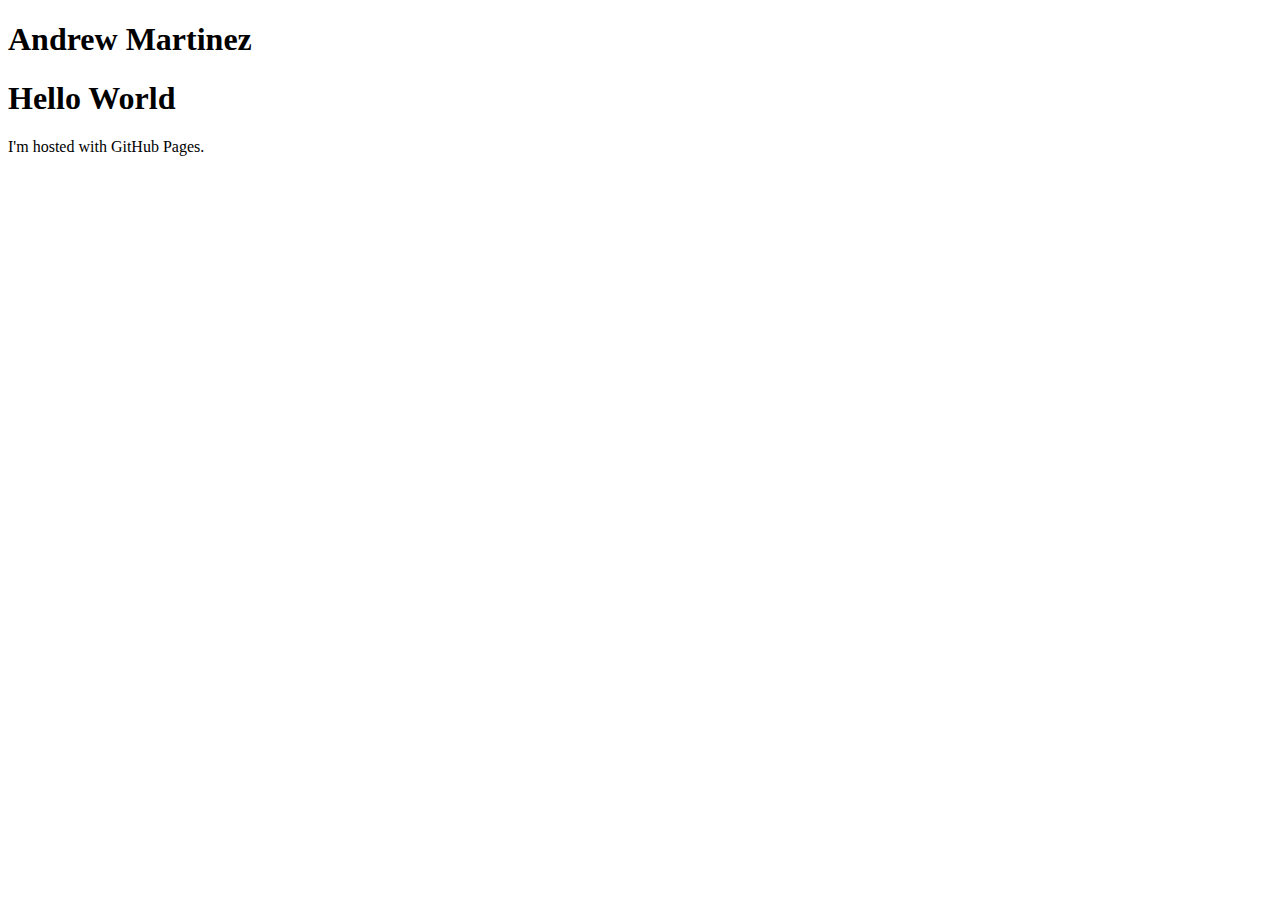
==== index.html @ 8cb9ecc5 "changes" ====
<!DOCTYPE html>
<html>
    <head>
        <meta charset="UTF-8">
        <link rel="stylesheet" href="./styles.css">
        <title>Andrew Martinez</title>
    </head>
    <body>
    <div class="topline">
        <h1> Andrew Martinez </h1>
    </div>
    <h1>Hello World</h1>
    <p>I'm hosted with GitHub Pages.</p>
    </body>
</html>
---- styles.css ----
.titlebar {
    color:#111D13;
    background-color: #A1CCA5;
    margin-bottom: 0px;
    padding-top: 5px;
    padding-bottom: 8px;
    font-size: 25px;

}
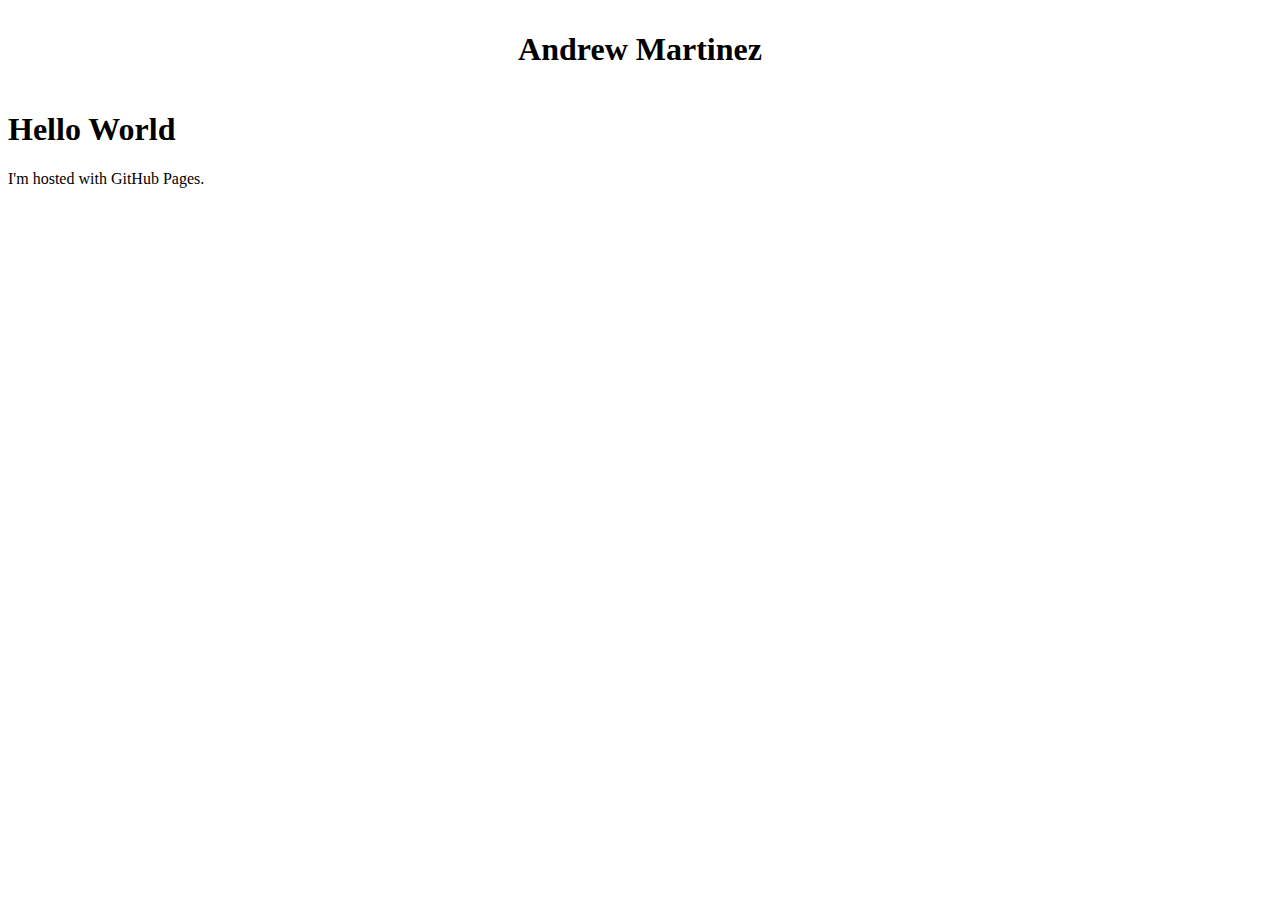
==== commit cb01fa95: "new stuff" ====
--- a/index.html
+++ b/index.html
@@ -2,7 +2,15 @@
 <html>
     <head>
         <meta charset="UTF-8">
-        <link rel="stylesheet" href="./styles.css">
+        <style>
+            .topline {
+                margin: 10px;
+                display: flex;
+                align-items: center;    
+                justify-content: center;
+                
+            }
+        </style>
         <title>Andrew Martinez</title>
     </head>
     <body>
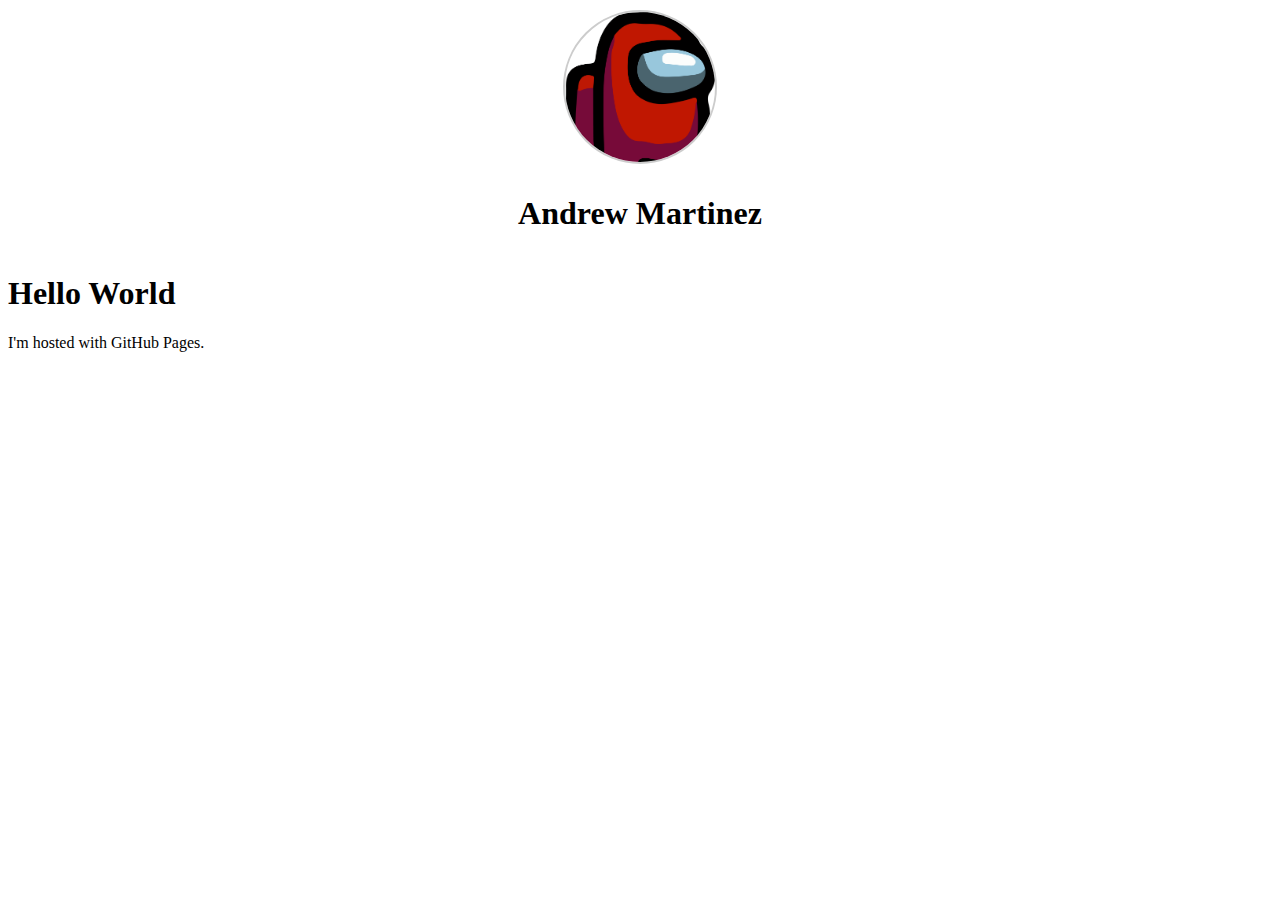
==== commit ccce736b: "Update index.html" ====
--- a/index.html
+++ b/index.html
@@ -3,17 +3,37 @@
     <head>
         <meta charset="UTF-8">
         <style>
-            .topline {
+            .topline 
+            {
                 margin: 10px;
                 display: flex;
                 align-items: center;    
                 justify-content: center;
-                
+            }
+            .circle 
+            {
+                width: 150px; /* Set the width and height to create a circle */
+                height: 150px;
+                border-radius: 50%; /* Makes the element circular */
+                overflow: hidden; /* Clips the content to the shape of the circle */
+                border: 2px solid #ccc; /* Optional border */
+            }
+
+            .circle img 
+            {
+                width: 100%; /* Make the image fill the circular container */
+                height: auto; /* Maintain aspect ratio */
+                display: block; /* Ensure the image doesn't create extra space */
             }
         </style>
         <title>Andrew Martinez</title>
     </head>
     <body>
+    <div class="topline">
+        <div class="circle">
+            <img src="images/amongus.png" alt="Picture of Andrew Martinez">
+        </div>
+    </div>
     <div class="topline">
         <h1> Andrew Martinez </h1>
     </div>
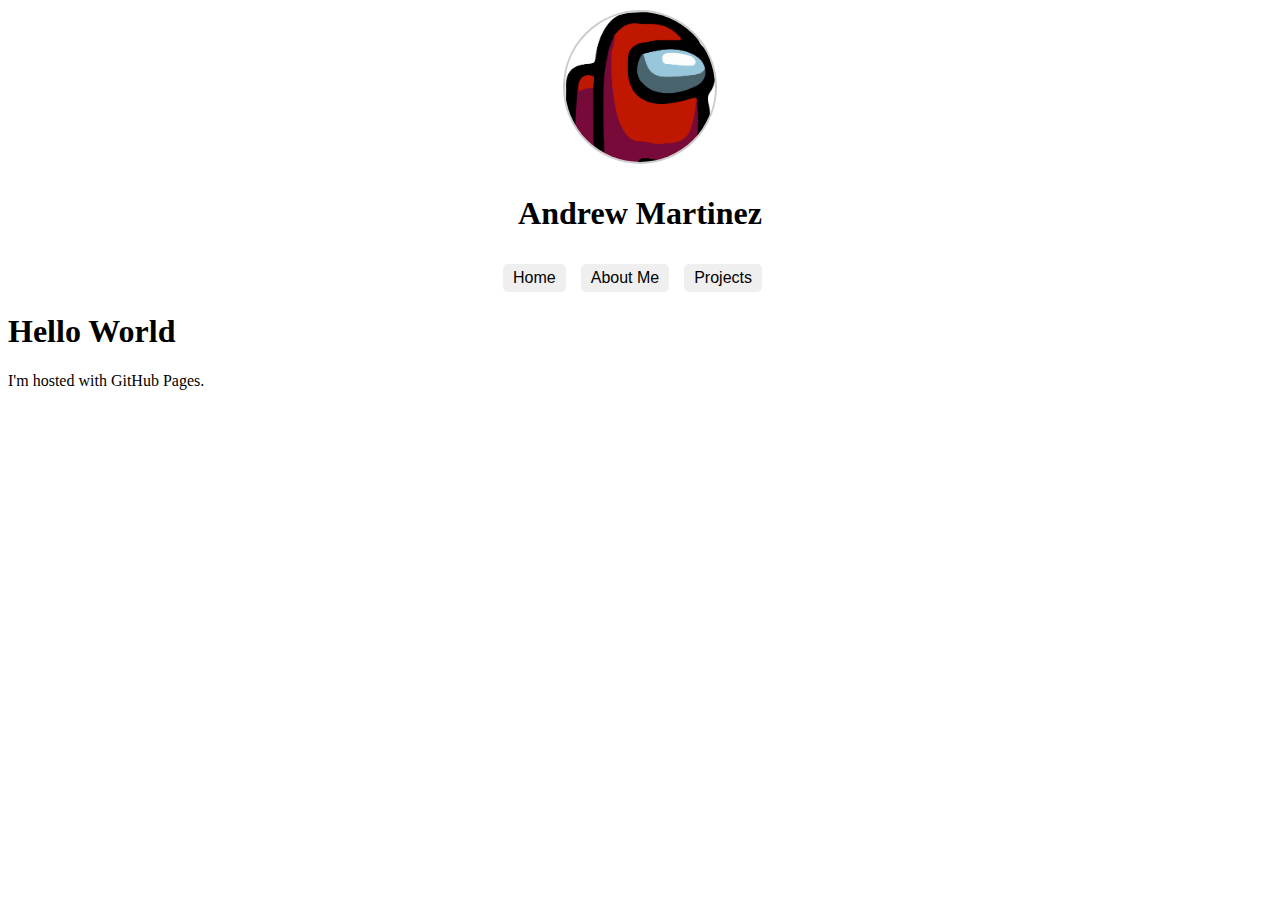
==== commit 6c04652a: "added pages" ====
--- a/index.html
+++ b/index.html
@@ -25,7 +25,26 @@
                 height: auto; /* Maintain aspect ratio */
                 display: block; /* Ensure the image doesn't create extra space */
             }
+            .my-button 
+            {
+                /*background-color: #3498db;*/
+                /*color: #fff;*/
+                border: none;
+                padding: 5px 10px;
+                text-align: center;
+                text-decoration: none;
+                display: inline-block;
+                font-size: 16px;
+                border-radius: 5px;
+                cursor: pointer;
+                margin-right: 15px;
+            }
         </style>
+        <script>
+            function openNewLocalPage(url) {
+              window.location.href = url;
+            }
+        </script>          
         <title>Andrew Martinez</title>
     </head>
     <body>
@@ -37,6 +56,11 @@
     <div class="topline">
         <h1> Andrew Martinez </h1>
     </div>
+    <div class="topline">
+        <button class="my-button">Home</button>
+        <button class="my-button" onclick="openNewLocalPage">About Me</button>
+        <button class="my-button">Projects</button>
+    </div>
     <h1>Hello World</h1>
     <p>I'm hosted with GitHub Pages.</p>
     </body>
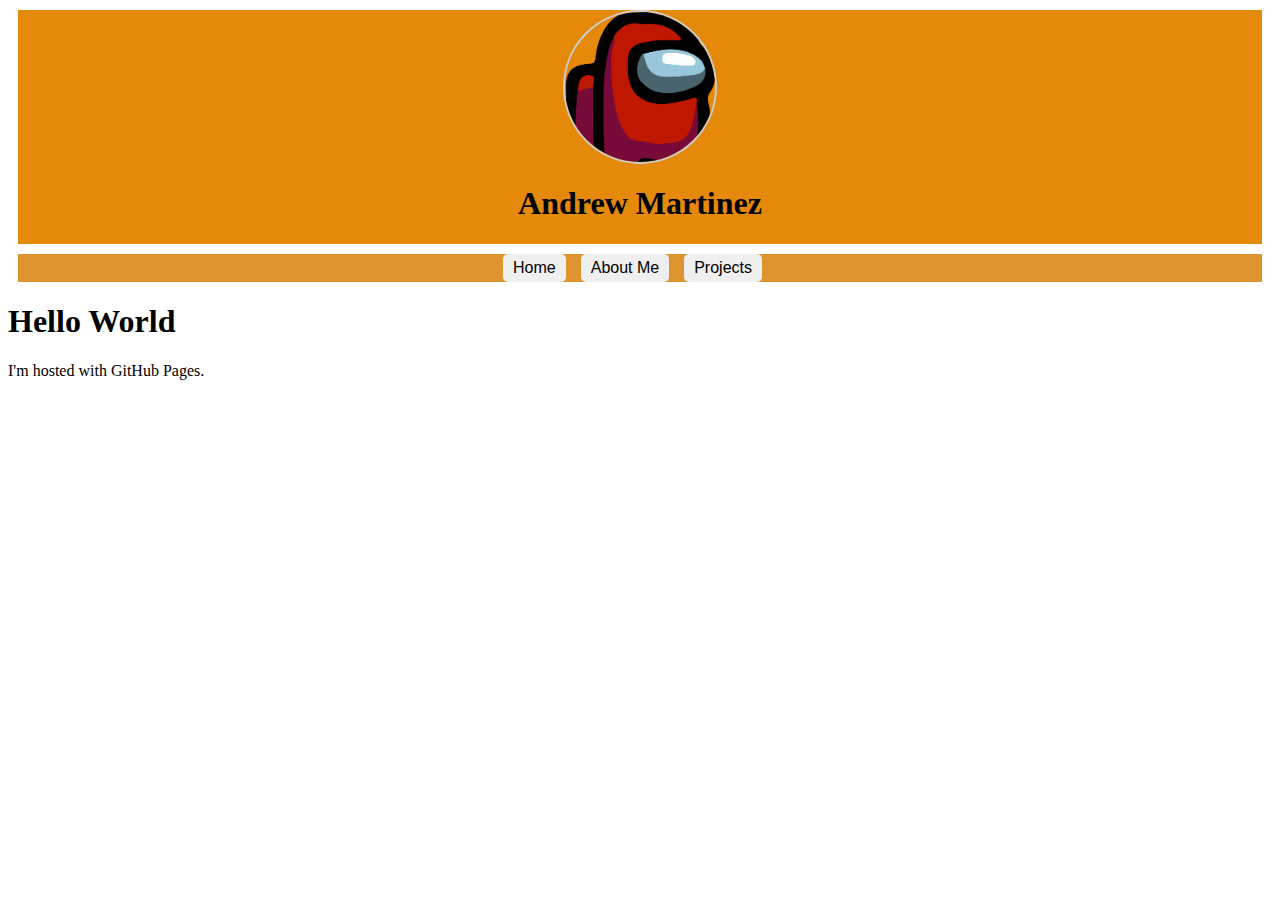
==== commit 2af064c7: "colors" ====
--- a/index.html
+++ b/index.html
@@ -2,64 +2,21 @@
 <html>
     <head>
         <meta charset="UTF-8">
-        <style>
-            .topline 
-            {
-                margin: 10px;
-                display: flex;
-                align-items: center;    
-                justify-content: center;
-            }
-            .circle 
-            {
-                width: 150px; /* Set the width and height to create a circle */
-                height: 150px;
-                border-radius: 50%; /* Makes the element circular */
-                overflow: hidden; /* Clips the content to the shape of the circle */
-                border: 2px solid #ccc; /* Optional border */
-            }
-
-            .circle img 
-            {
-                width: 100%; /* Make the image fill the circular container */
-                height: auto; /* Maintain aspect ratio */
-                display: block; /* Ensure the image doesn't create extra space */
-            }
-            .my-button 
-            {
-                /*background-color: #3498db;*/
-                /*color: #fff;*/
-                border: none;
-                padding: 5px 10px;
-                text-align: center;
-                text-decoration: none;
-                display: inline-block;
-                font-size: 16px;
-                border-radius: 5px;
-                cursor: pointer;
-                margin-right: 15px;
-            }
-        </style>
-        <script>
-            function openNewLocalPage(url) {
-              window.location.href = url;
-            }
-        </script>          
+        <link rel="stylesheet" href="styles.css">
+        <script type="text/javascript" src="scripts.js"></script>       
         <title>Andrew Martinez</title>
     </head>
     <body>
-    <div class="topline">
+    <div class="topline topbox">
         <div class="circle">
             <img src="images/amongus.png" alt="Picture of Andrew Martinez">
         </div>
-    </div>
-    <div class="topline">
         <h1> Andrew Martinez </h1>
     </div>
-    <div class="topline">
+    <div class="topline menu">
         <button class="my-button">Home</button>
-        <button class="my-button" onclick="openNewLocalPage">About Me</button>
-        <button class="my-button">Projects</button>
+        <button class="my-button" onclick="openNewLocalPage('aboutme.html')">About Me</button>
+        <button class="my-button" onclick="openNewLocalPage('projects.html')">Projects</button>
     </div>
     <h1>Hello World</h1>
     <p>I'm hosted with GitHub Pages.</p>
--- a/styles.css
+++ b/styles.css
@@ -0,0 +1,48 @@
+
+.topline 
+{
+    margin: 10px;
+    display: flex;
+    align-items: center;    
+    justify-content: center;
+}
+.circle 
+{
+    width: 150px; /* Set the width and height to create a circle */
+    height: 150px;
+    border-radius: 50%; /* Makes the element circular */
+    overflow: hidden; /* Clips the content to the shape of the circle */
+    border: 2px solid #ccc; /* Optional border */
+}
+
+.circle img 
+{
+    width: 100%; /* Make the image fill the circular container */
+    height: auto; /* Maintain aspect ratio */
+    display: block; /* Ensure the image doesn't create extra space */
+    border-color: black;
+}
+.my-button 
+{
+    /*background-color: #3498db;*/
+    /*color: #fff;*/
+    border: none;
+    padding: 5px 10px;
+    text-align: center;
+    text-decoration: none;
+    display: inline-block;
+    font-size: 16px;
+    border-radius: 5px;
+    cursor: pointer;
+    margin-right: 15px;
+}    
+.menu
+{
+    background-color: rgb(223, 149, 47);
+}
+.topbox
+{
+    flex-direction: column;
+    background-color: rgb(228, 137, 10);
+    margin-bottom: 0px;
+}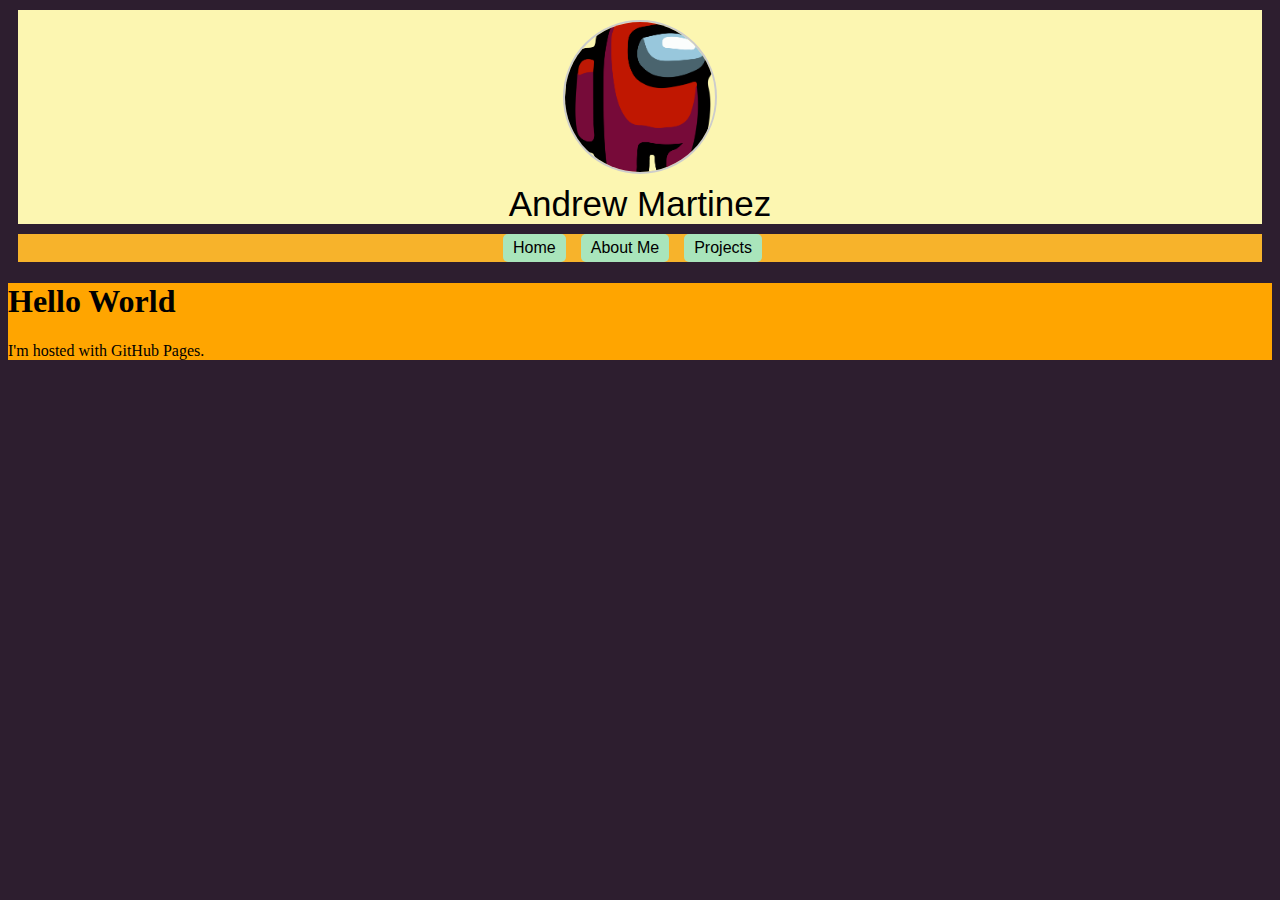
==== commit c9b9317e: "added a couple of things" ====
--- a/index.html
+++ b/index.html
@@ -6,19 +6,10 @@
         <script type="text/javascript" src="scripts.js"></script>       
         <title>Andrew Martinez</title>
     </head>
-    <body>
-    <div class="topline topbox">
-        <div class="circle">
-            <img src="images/amongus.png" alt="Picture of Andrew Martinez">
+    <body id="container" onload="generateTopBar()">
+        <div class="contentbox">
+            <h1>Hello World</h1>
+            <p>I'm hosted with GitHub Pages.</p>
         </div>
-        <h1> Andrew Martinez </h1>
-    </div>
-    <div class="topline menu">
-        <button class="my-button">Home</button>
-        <button class="my-button" onclick="openNewLocalPage('aboutme.html')">About Me</button>
-        <button class="my-button" onclick="openNewLocalPage('projects.html')">Projects</button>
-    </div>
-    <h1>Hello World</h1>
-    <p>I'm hosted with GitHub Pages.</p>
     </body>
 </html>--- a/styles.css
+++ b/styles.css
@@ -24,7 +24,7 @@
 }
 .my-button 
 {
-    /*background-color: #3498db;*/
+    background-color: #A9E5BB;
     /*color: #fff;*/
     border: none;
     padding: 5px 10px;
@@ -38,11 +38,32 @@
 }    
 .menu
 {
-    background-color: rgb(223, 149, 47);
+    background-color: #F7B32B;
 }
 .topbox
 {
     flex-direction: column;
-    background-color: rgb(228, 137, 10);
+    background-color: #FCF6B1;
     margin-bottom: 0px;
+}
+
+.contentbox
+{
+    background-color: orange;
+}
+
+header
+{
+    font-size: 35px;
+    font-family: Arial, Helvetica, sans-serif;
+}
+
+body
+{
+    background-color: #2D1E2F;
+}
+
+#education
+{
+    background-color: #A9E5BB;
 }